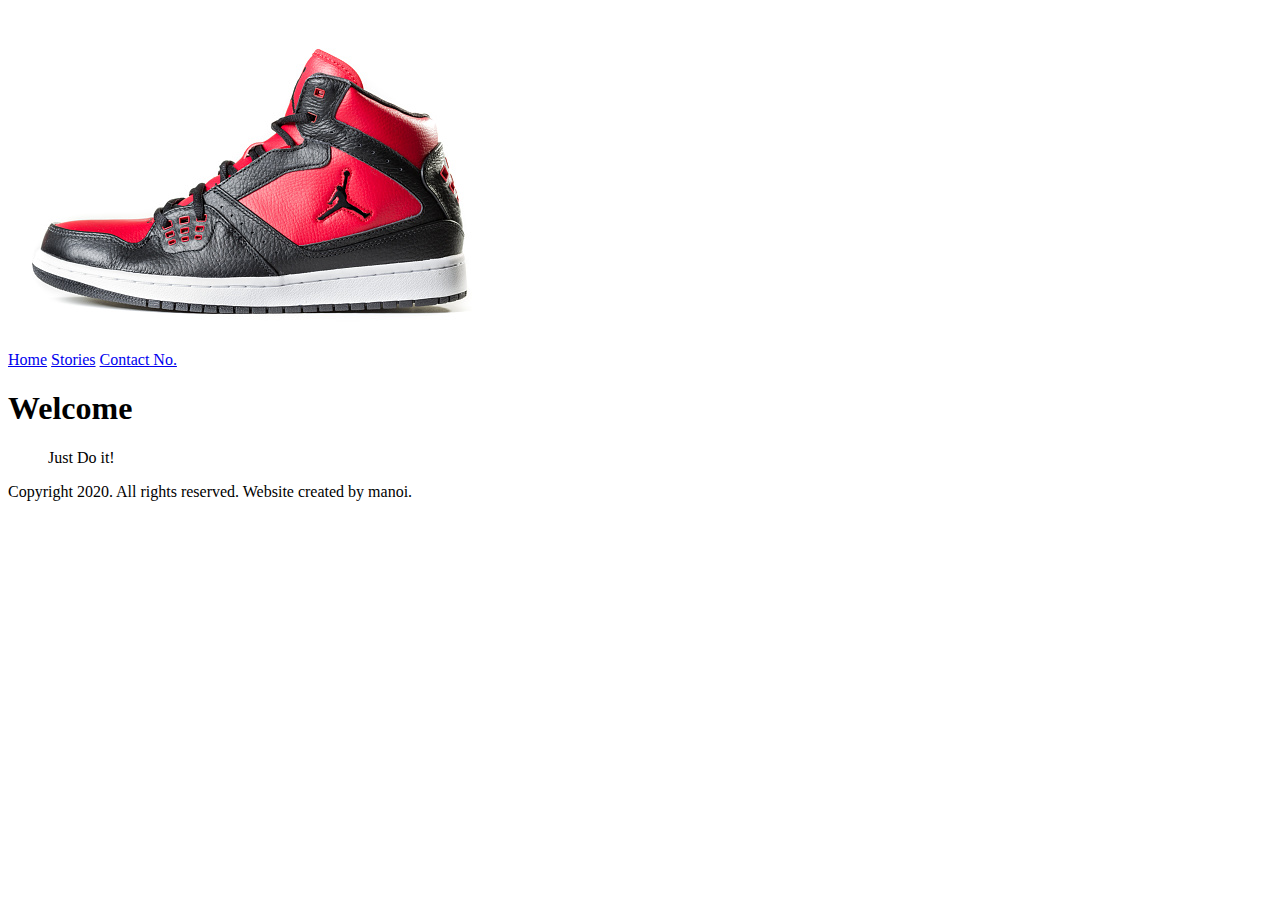
==== index.html @ d29ea6a4 "first commit" ====
<!DOCTYPE html>
<html lang="en">
<head>
    <meta charset="UTF-8">
    <meta name="viewport" content="width=device-width, initial-scale=1.0">
    <title>My Hobby</title>
</head>

<body>
    <header>
        <img src="../images/air jordan 1.jpg" alt="Basketball Shoes">
        <nav>
            <a href="index.html">Home</a>
            <a href="stories.html">Stories</a>
            <a href="contact.html">Contact No.</a>
        </nav>
        <section>
            <h1>Welcome</h1>
            <blockquote>
                Just Do it!
            </blockquote>
        </section>

    </header>

    <main>
        <!--will add content tomorrow-->
    </main>    

    <footer>
        Copyright 2020. All rights reserved. Website created by manoi.
    </footer>

</body>
</html>
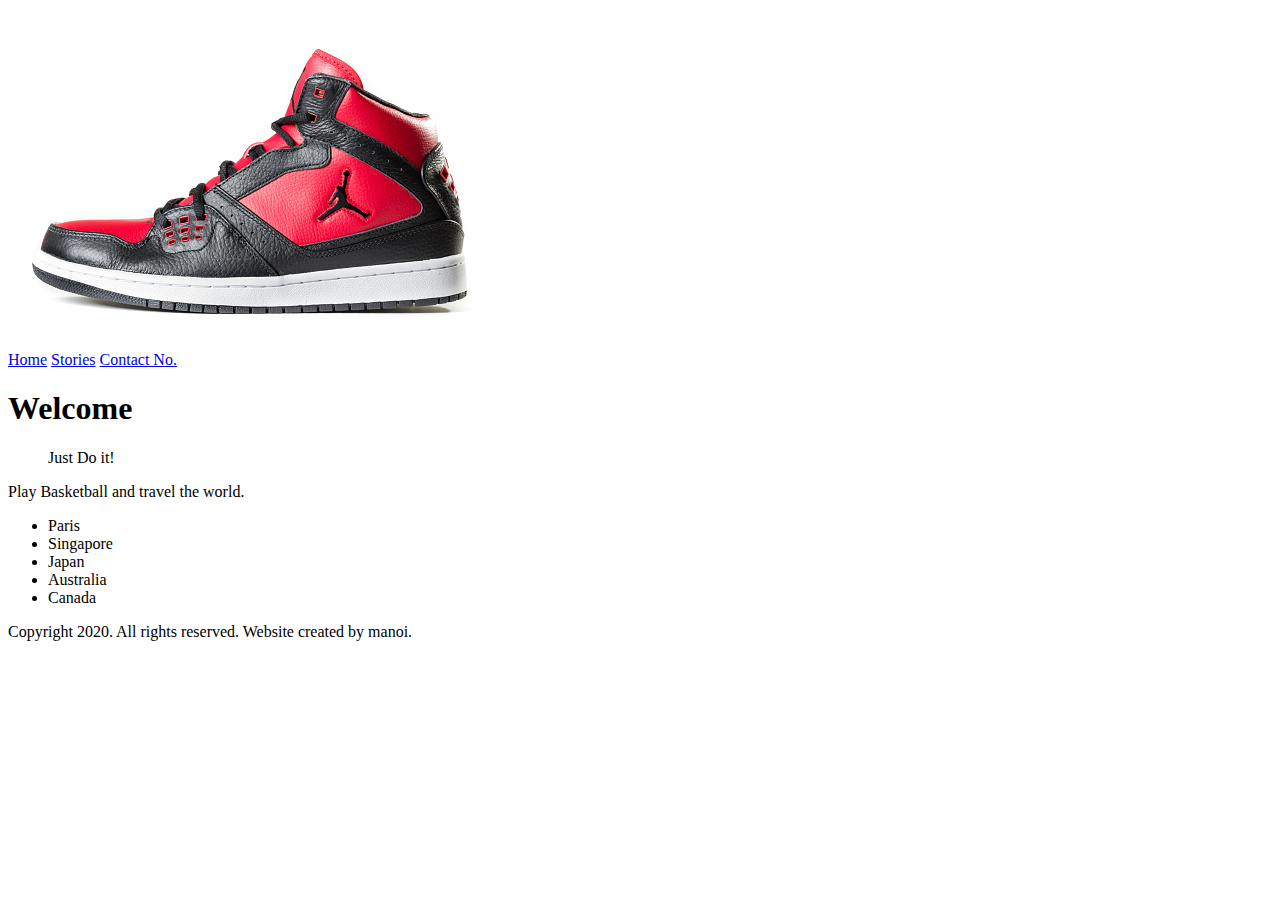
==== commit 123cf8c7: "made changes on contacts" ====
--- a/index.html
+++ b/index.html
@@ -8,7 +8,7 @@
 
 <body>
     <header>
-        <img src="../images/air jordan 1.jpg" alt="Basketball Shoes">
+        <img src="./images/air jordan 1.jpg" alt="Basketball Shoes">
         <nav>
             <a href="index.html">Home</a>
             <a href="stories.html">Stories</a>
@@ -24,7 +24,17 @@
     </header>
 
     <main>
-        <!--will add content tomorrow-->
+        <p>
+            Play Basketball and travel the world.
+        </p>
+
+        <ul types="cirle">
+            <li>Paris</li>
+            <li>Singapore</li>
+            <li>Japan</li>
+            <li>Australia</li>
+            <li>Canada</li>
+        </ul>
     </main>    
 
     <footer>
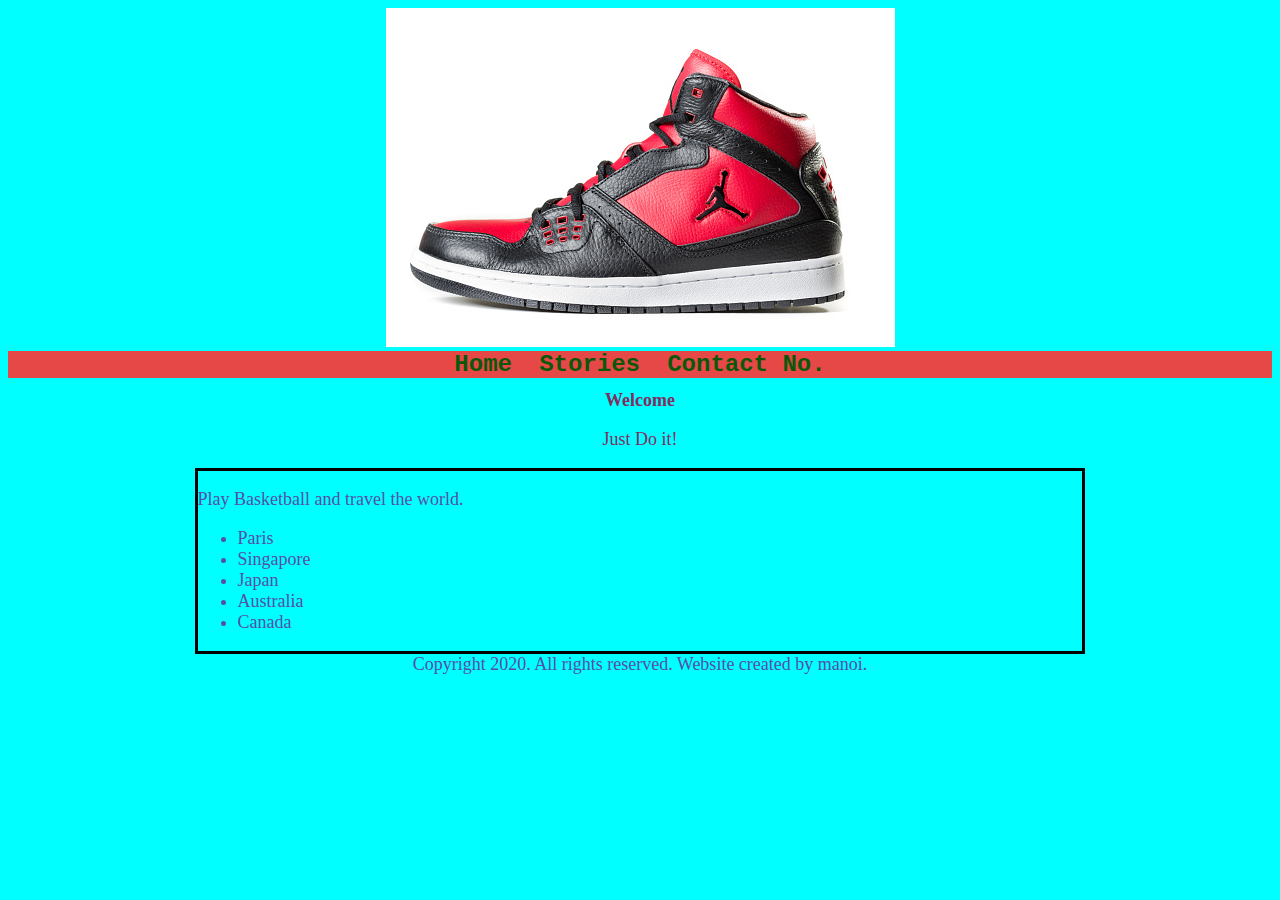
==== commit c605bbdc: "added styles on index" ====
--- a/index.html
+++ b/index.html
@@ -4,6 +4,7 @@
     <meta charset="UTF-8">
     <meta name="viewport" content="width=device-width, initial-scale=1.0">
     <title>My Hobby</title>
+    <link rel="stylesheet" type="text/css" href="css/styles.css">
 </head>
 
 <body>
@@ -23,7 +24,7 @@
 
     </header>
 
-    <main>
+    <main class="homecontent">
         <p>
             Play Basketball and travel the world.
         </p>
--- a/css/styles.css
+++ b/css/styles.css
@@ -0,0 +1,89 @@
+body {
+    background-color: aqua;
+    font-size: 12px;
+}
+
+header {
+    text-align: center;
+}
+
+nav {
+    background-color: rgb(230, 72, 72);
+    font-family: 'Courier New', Courier, monospace;
+}
+
+nav a {
+    color: rgb(11, 88, 11);
+    text-decoration: none;
+    margin: 10px;
+    font-weight: bold;
+    font-size: 2em;
+}
+
+nav a:hover {
+    color: rgb(11, 88, 11);
+    background-color: rgb(76, 76, 160);
+    text-decoration: none;
+    margin: 10px;
+    font-weight: bold;
+    font-size: 2em;
+}
+
+h1 {
+    font-family: Georgia, 'Times New Roman', Times, serif;
+    font-size: 1.5em;
+    color: rgb(129, 46, 95);
+}
+
+blockquote {
+    font-family: Georgia, 'Times New Roman', Times, serif;
+    font-size: 1.5em;
+    color: rgb(129, 46, 95);
+}
+
+.homecontent {
+    font-family: 'Times New Roman', Times, serif;
+    font-size: 1.5em;
+    color: rgb(85, 79, 167);
+    width: 70%;
+    border: 3px solid black;
+    margin: auto;
+}
+
+/* stories page styles*/
+
+.stories {
+    /* border: 2px solid black; */
+    width: 80%;
+    margin: auto;
+    display: flex;
+    flex-wrap: wrap;
+  }
+  .stories > article {
+    box-shadow: 0 4px 8px 0 rgba(0, 0, 0, 0.2);
+    max-width: 350px;
+    padding: 2px;
+    margin-bottom: 20px;
+    margin-right: 20px;
+    font-family: arial;
+  }
+  .stories > article > p,
+  h3 {
+    padding: 2px;
+    margin: 5px;
+    color: #803376;
+  }
+  .stories > article > img {
+    width: 300px;
+    opacity: 0.8;
+  }
+  
+footer {
+    font-family: 'Times New Roman', Times, serif;
+    font-size: 1.5em;
+    color: rgb(85, 79, 167);
+    text-align: center;
+}
+
+
+
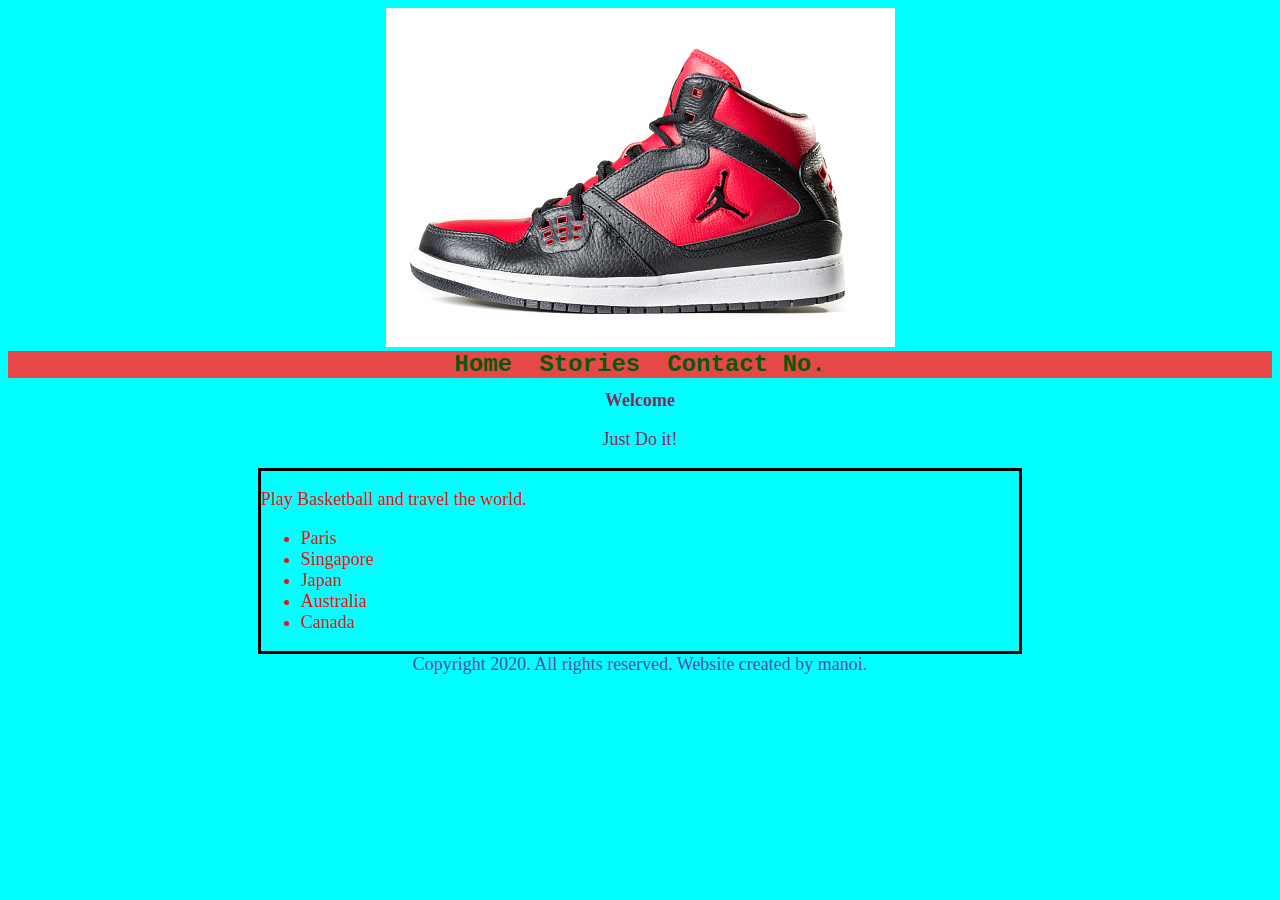
==== commit d90e3526: "made changes on files" ====
--- a/index.html
+++ b/index.html
@@ -1,46 +1,40 @@
 <!DOCTYPE html>
 <html lang="en">
-<head>
-    <meta charset="UTF-8">
-    <meta name="viewport" content="width=device-width, initial-scale=1.0">
+  <head>
+    <meta charset="UTF-8" />
+    <meta name="viewport" content="width=device-width, initial-scale=1.0" />
     <title>My Hobby</title>
-    <link rel="stylesheet" type="text/css" href="css/styles.css">
-</head>
+    <link rel="stylesheet" type="text/css" href="css/styles.css" />
+  </head>
 
-<body>
+  <body>
     <header>
-        <img src="./images/air jordan 1.jpg" alt="Basketball Shoes">
-        <nav>
-            <a href="index.html">Home</a>
-            <a href="stories.html">Stories</a>
-            <a href="contact.html">Contact No.</a>
-        </nav>
-        <section>
-            <h1>Welcome</h1>
-            <blockquote>
-                Just Do it!
-            </blockquote>
-        </section>
-
+      <img src="./images/air jordan 1.jpg" alt="Basketball Shoes" />
+      <nav>
+        <a href="index.html">Home</a>
+        <a href="stories.html">Stories</a>
+        <a href="contact.html">Contact No.</a>
+      </nav>
+      <section>
+        <h1>Welcome</h1>
+        <blockquote>Just Do it!</blockquote>
+      </section>
     </header>
 
     <main class="homecontent">
-        <p>
-            Play Basketball and travel the world.
-        </p>
+      <p>Play Basketball and travel the world.</p>
 
-        <ul types="cirle">
-            <li>Paris</li>
-            <li>Singapore</li>
-            <li>Japan</li>
-            <li>Australia</li>
-            <li>Canada</li>
-        </ul>
-    </main>    
+      <ul types="cirle">
+        <li>Paris</li>
+        <li>Singapore</li>
+        <li>Japan</li>
+        <li>Australia</li>
+        <li>Canada</li>
+      </ul>
+    </main>
 
     <footer>
-        Copyright 2020. All rights reserved. Website created by manoi.
+      Copyright 2020. All rights reserved. Website created by manoi.
     </footer>
-
-</body>
+  </body>
 </html>
--- a/css/styles.css
+++ b/css/styles.css
@@ -1,89 +1,120 @@
 body {
-    background-color: aqua;
-    font-size: 12px;
+  background-color: aqua;
+  font-size: 12px;
 }
 
 header {
-    text-align: center;
+  text-align: center;
 }
 
 nav {
-    background-color: rgb(230, 72, 72);
-    font-family: 'Courier New', Courier, monospace;
+  background-color: rgb(230, 72, 72);
+  font-family: "Courier New", Courier, monospace;
 }
 
 nav a {
-    color: rgb(11, 88, 11);
-    text-decoration: none;
-    margin: 10px;
-    font-weight: bold;
-    font-size: 2em;
+  color: rgb(11, 88, 11);
+  text-decoration: none;
+  margin: 10px;
+  font-weight: bold;
+  font-size: 2em;
 }
 
 nav a:hover {
-    color: rgb(11, 88, 11);
-    background-color: rgb(76, 76, 160);
-    text-decoration: none;
-    margin: 10px;
-    font-weight: bold;
-    font-size: 2em;
+  color: rgb(11, 88, 11);
+  background-color: rgb(76, 76, 160);
+  text-decoration: none;
+  margin: 10px;
+  font-weight: bold;
+  font-size: 2em;
 }
 
 h1 {
-    font-family: Georgia, 'Times New Roman', Times, serif;
-    font-size: 1.5em;
-    color: rgb(129, 46, 95);
+  font-family: Georgia, "Times New Roman", Times, serif;
+  font-size: 1.5em;
+  color: rgb(129, 46, 95);
 }
 
 blockquote {
-    font-family: Georgia, 'Times New Roman', Times, serif;
-    font-size: 1.5em;
-    color: rgb(129, 46, 95);
+  font-family: Georgia, "Times New Roman", Times, serif;
+  font-size: 1.5em;
+  color: rgb(129, 46, 95);
 }
 
 .homecontent {
-    font-family: 'Times New Roman', Times, serif;
-    font-size: 1.5em;
-    color: rgb(85, 79, 167);
-    width: 70%;
-    border: 3px solid black;
-    margin: auto;
+  font-family: "Times New Roman", Times, serif;
+  font-size: 1.5em;
+  color: rgb(233, 18, 18);
+  width: 60%;
+  border: 3px solid black;
+  margin: auto;
 }
 
 /* stories page styles*/
 
 .stories {
-    /* border: 2px solid black; */
-    width: 80%;
-    margin: auto;
-    display: flex;
-    flex-wrap: wrap;
-  }
-  .stories > article {
-    box-shadow: 0 4px 8px 0 rgba(0, 0, 0, 0.2);
-    max-width: 350px;
-    padding: 2px;
-    margin-bottom: 20px;
-    margin-right: 20px;
-    font-family: arial;
-  }
-  .stories > article > p,
-  h3 {
-    padding: 2px;
-    margin: 5px;
-    color: #803376;
-  }
-  .stories > article > img {
-    width: 300px;
-    opacity: 0.8;
-  }
-  
-footer {
-    font-family: 'Times New Roman', Times, serif;
-    font-size: 1.5em;
-    color: rgb(85, 79, 167);
-    text-align: center;
+  /* border: 2px solid black; */
+  width: 100%;
+  margin: auto;
+  display: flex;
+  flex-wrap: wrap;
+}
+.stories > article {
+  box-shadow: 0 4px 8px 0 rgba(0, 0, 0, 0.2);
+  max-width: 350px;
+  padding: 2px;
+  margin-bottom: 20px;
+  margin-right: 20px;
+  font-family: arial;
+}
+.stories > article > p,
+h3 {
+  padding: 2px;
+  margin: 5px;
+  color: #803376;
+}
+.stories > article > img {
+  width: 300px;
+  opacity: 0.8;
 }
 
-
-
+/* start style for contact page  */
+.container {
+  background-color: rgb(247, 229, 201);
+  width: 50%;
+  margin: auto;
+  border-radius: 5px;
+  padding: 20px;
+  font-family: Georgia, "Times New Roman", Times, serif;
+  font-size: 14px;
+}
+input[type="text"],
+select,
+textarea {
+  width: 100%;
+  padding: 12px;
+  border: 1px solid #ccc;
+  border-radius: 4px;
+  box-sizing: border-box;
+  margin-top: 6px;
+  margin-bottom: 16px;
+  resize: vertical;
+}
+input[type="submit"] {
+  background-color: #4caf50;
+  color: white;
+  padding: 12px 20px;
+  border: none;
+  border-radius: 4px;
+  cursor: pointer;
+}
+input[type="submit"]:hover {
+  background-color: #45a049;
+}
+/* End style for contact page */
+footer {
+  font-family: "Times New Roman", Times, serif;
+  font-size: 1.5em;
+  color: rgb(85, 79, 167);
+  text-align: center;
+}
